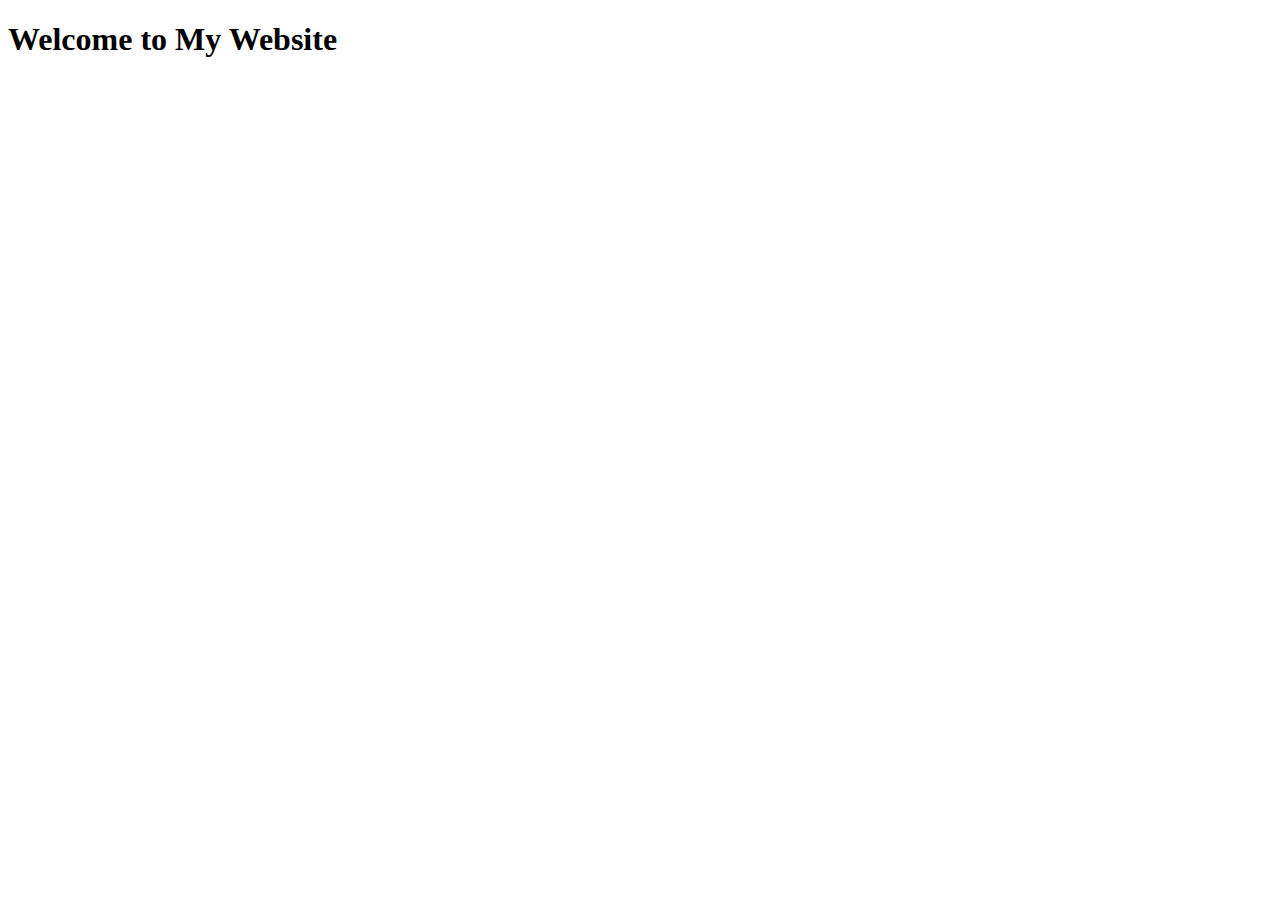
==== index.html @ 6cd05be3 "Create index.html" ====
<!DOCTYPE html>
<html lang="en">
  <head>
    <meta charset="UTF-8">
    <meta name="viewport" content="width=device-width, initial-scale=1.0">
    <meta http-equiv="X-UA-Compatible" content="ie=edge">
    <title>My Website</title>
    <link rel="stylesheet" href="./style.css">
    <link rel="icon" href="./favicon.ico" type="image/x-icon">
  </head>
  <body>
    <main>
        <h1>Welcome to My Website</h1>  
    </main>
	<script src="index.js"></script>
  </body>
</html>
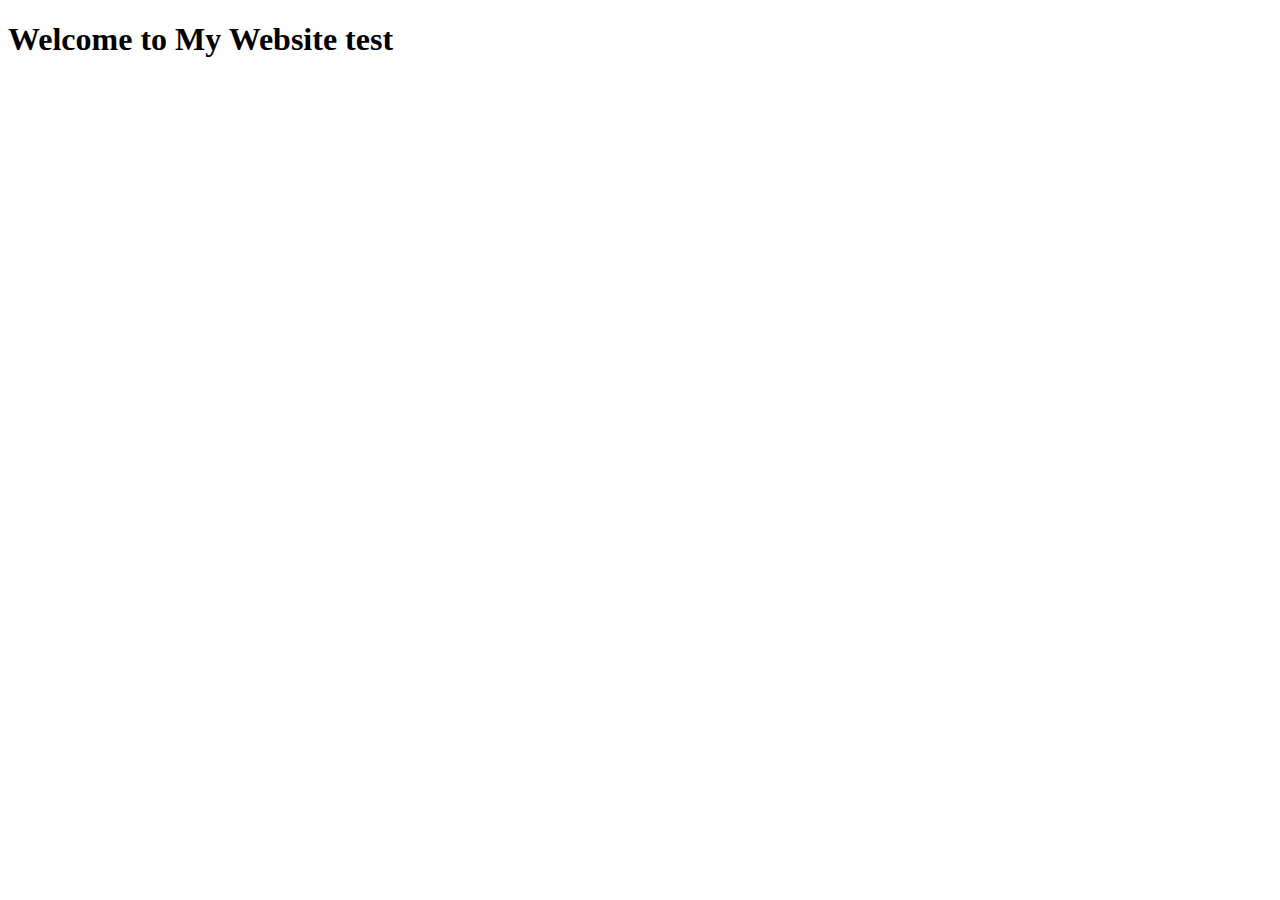
==== commit 875d796e: "Update index.html" ====
--- a/index.html
+++ b/index.html
@@ -4,14 +4,14 @@
     <meta charset="UTF-8">
     <meta name="viewport" content="width=device-width, initial-scale=1.0">
     <meta http-equiv="X-UA-Compatible" content="ie=edge">
-    <title>My Website</title>
+    <title>My Website test</title>
     <link rel="stylesheet" href="./style.css">
     <link rel="icon" href="./favicon.ico" type="image/x-icon">
   </head>
   <body>
     <main>
-        <h1>Welcome to My Website</h1>  
+        <h1>Welcome to My Website test</h1>  
     </main>
 	<script src="index.js"></script>
   </body>
-</html>+</html>
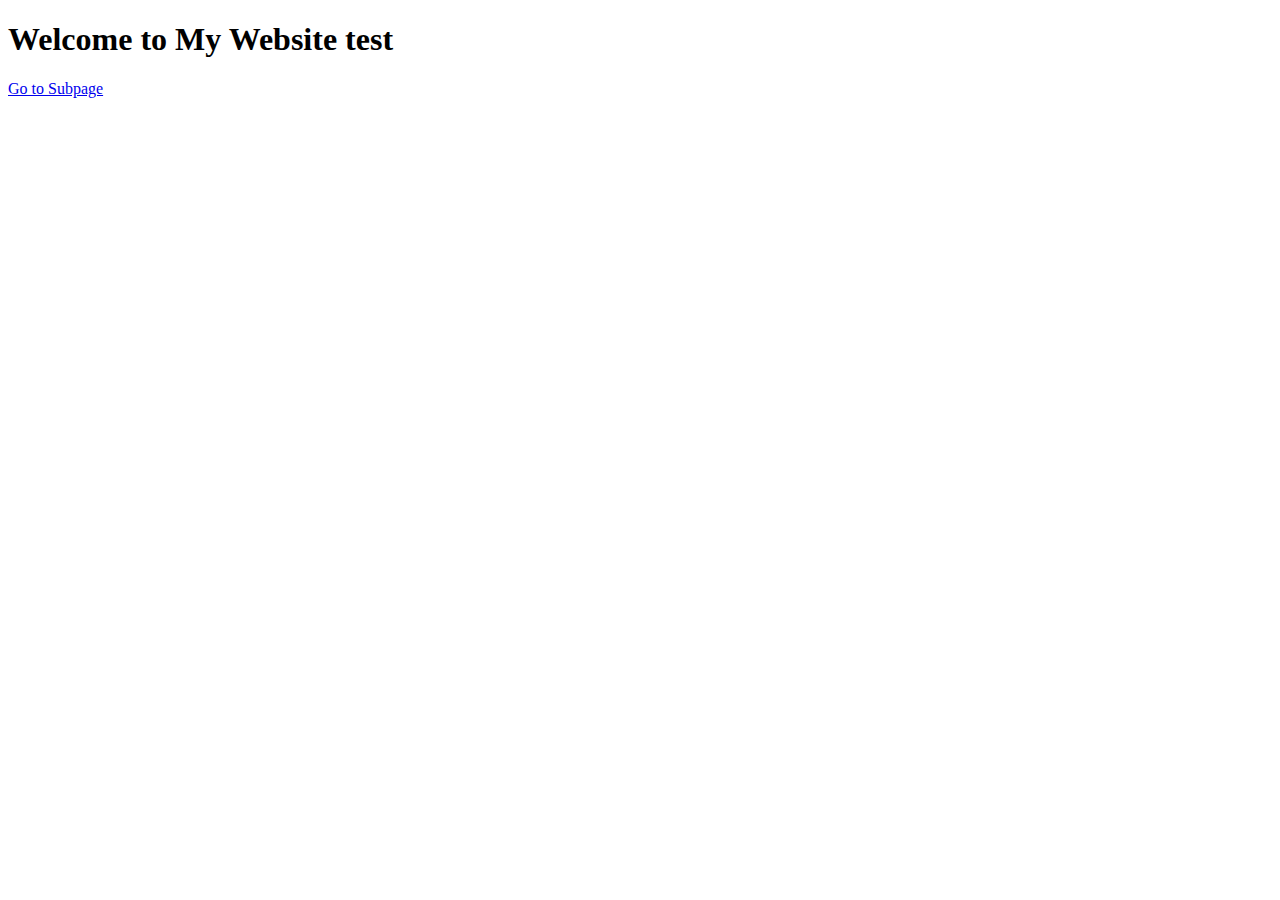
==== commit b8e5eabb: "Update index.html" ====
--- a/index.html
+++ b/index.html
@@ -11,6 +11,7 @@
   <body>
     <main>
         <h1>Welcome to My Website test</h1>  
+        <a href="subpage.html">Go to Subpage</a>
     </main>
 	<script src="index.js"></script>
   </body>
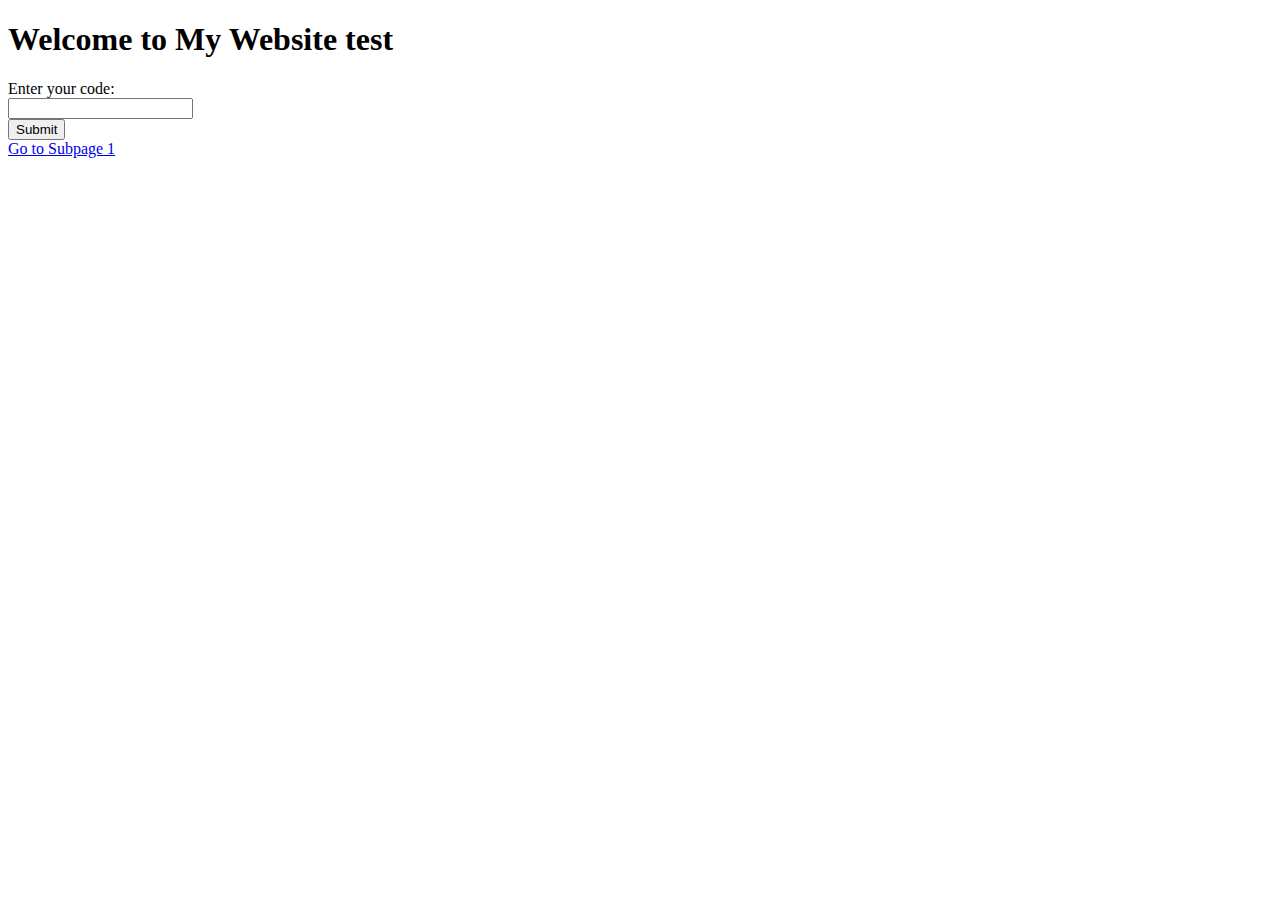
==== commit ff45722b: "Codes added" ====
--- a/index.html
+++ b/index.html
@@ -10,9 +10,19 @@
   </head>
   <body>
     <main>
-        <h1>Welcome to My Website test</h1>  
-        <a href="subpage.html">Go to Subpage</a>
+      <h1>Welcome to My Website test</h1>
+  
+      <!-- Code Input Form -->
+      <form id="codeInputForm">
+          <label for="codeInput">Enter your code:</label><br>
+          <input type="text" id="codeInput" name="codeInput"><br>
+          <input type="submit" value="Submit">
+      </form>
+  
+      <a href="subpage1.html">Go to Subpage 1</a>
     </main>
-	<script src="index.js"></script>
+  
+    <script src="codes.js"></script>
+    <script src="index.js"></script>
   </body>
-</html>
+  </html>
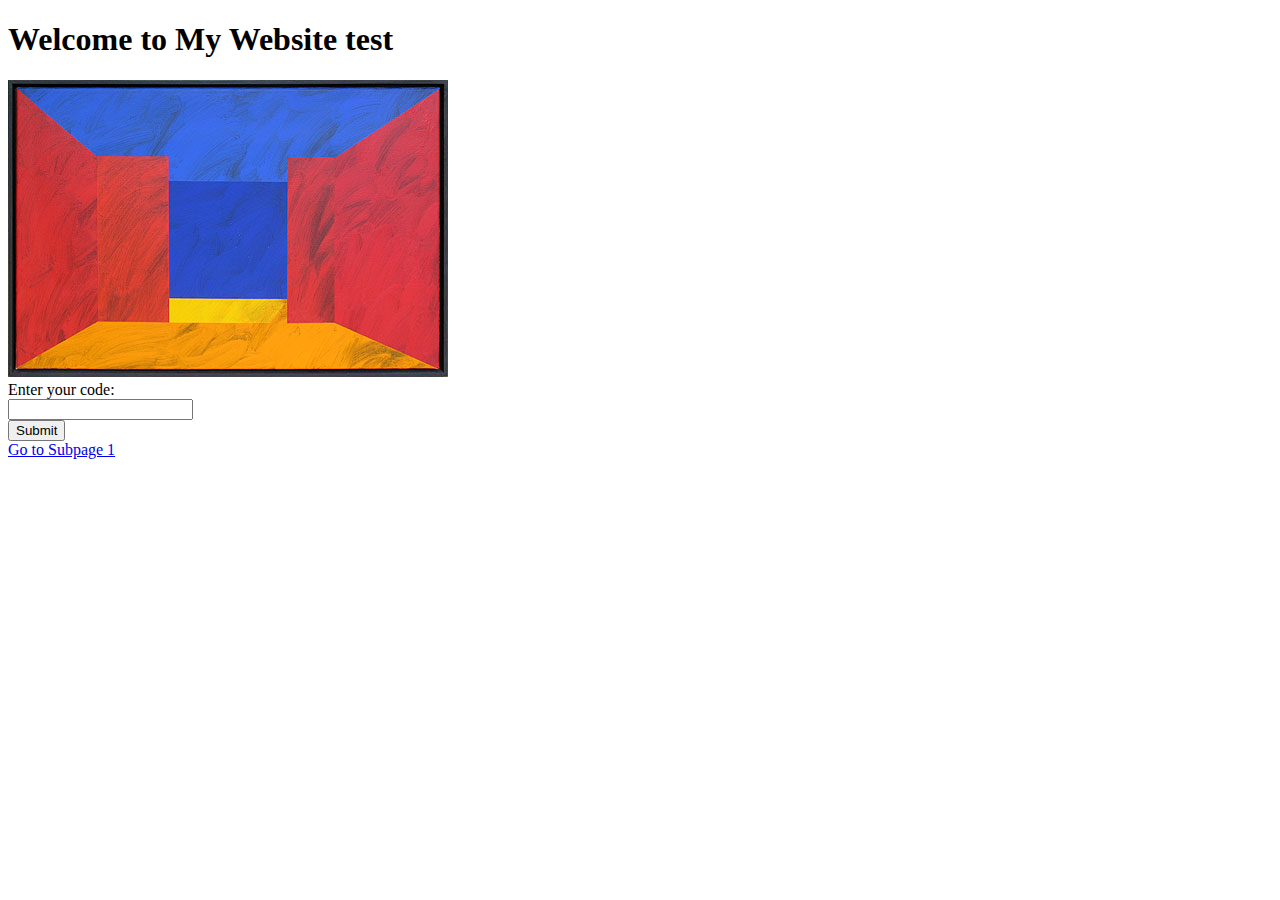
==== commit bc9101b1: "..." ====
--- a/index.html
+++ b/index.html
@@ -11,7 +11,10 @@
   <body>
     <main>
       <h1>Welcome to My Website test</h1>
-  
+
+      <!-- Image added here -->
+      <img src="images/test.jpg" alt="Description of image">
+
       <!-- Code Input Form -->
       <form id="codeInputForm">
           <label for="codeInput">Enter your code:</label><br>
@@ -25,4 +28,4 @@
     <script src="codes.js"></script>
     <script src="index.js"></script>
   </body>
-  </html>
+</html>
